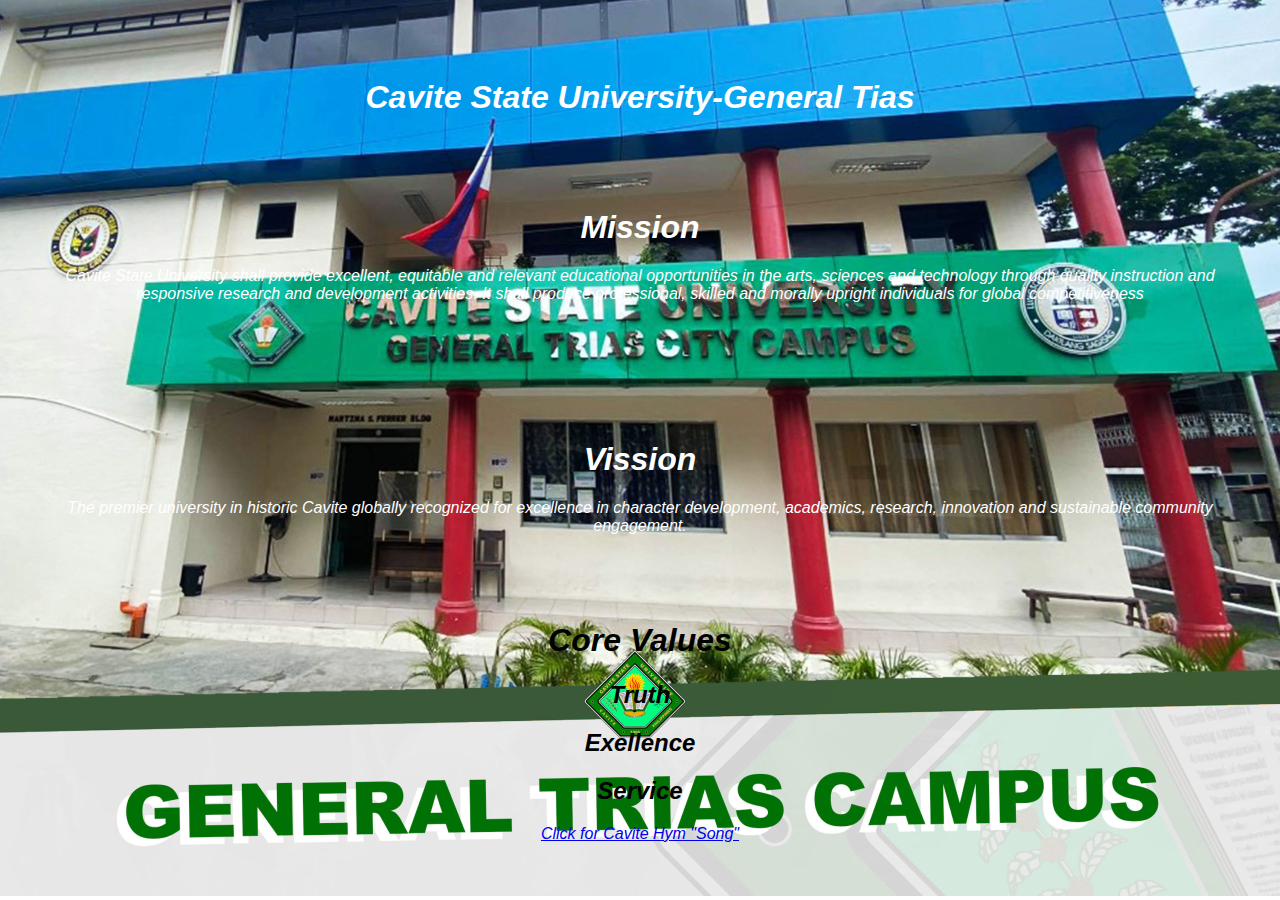
==== index2.html @ a9969547 "Add files via upload" ====
<!DOCTYPE html>
<html lang="en">
<head>
    <meta charset="UTF-8">
    <meta name="viewport" content="width=device-width, initial-scale=1.0">
    <title>CVSU-101_Montifar_BSIT1-1</title>
    <link rel="stylesheet" href="style.css">
</head>
<body>
    
    <i>
    <h1 style="color: white;"><center>Cavite State University-General Tias</center></h1>

     <div class="mission">
        <h1>Mission</h1>
        <p>Cavite State University shall provide excellent, equitable and relevant educational opportunities in the arts, sciences and technology through quality instruction and responsive research and development activities. It shall produce professional, skilled and morally upright individuals for global competitiveness</p>
     </div> 

     <div class="vission">
       <h1>Vission</h1>
       <p>The premier university in historic Cavite globally recognized for excellence in character development, academics, research, innovation and sustainable community engagement.</p>
     </div>
        <center>
           <div class="values">
            <h1>Core Values</h1>
            <h2>Truth</h2>
            <h2>Exellence</h2>
            <h2>Service</h2>
           </div>
            
            
        </center>
     <center><a href="https://youtu.be/Di0DEU5ZFko?si=5bOQKhnY2eLCYfW2" <button>Click for Cavite Hym "Song"</button></center>
    </i>
</body>
</html>
---- style.css ----
.mission{
    padding: 50px;
   }
   .mission h1{
    text-align: center;
    color: white;
   }
   .mission p{
    text-align:center;
    color: white;
   }
   .vission{
        padding: 50px;
    }
   .vission h1{
    text-align:center;
    color: white;
   }
   .vission p{
    text-align:center;
    color: white;
   }
  

    body {
    font-family: Arial, sans-serif;
    margin: 0;
    padding: 0;
    display: flex;
    justify-content: center;
    align-items: center;
    height: 100vh;
    background-image: url(gen_cvsu.jpg);
     background-repeat: no-repeat;
    background-size: 100%;
    background-blend-mode: 50%;
   }
   .login-container {
    background-color: white;
    padding: 20px;
    border-radius: 8px;
    box-shadow: 0 4px 8px rgba(0, 0, 0, 0.1);
    width: 300px;
   }
    .login-container h2 {
    text-align: center;
   }
    .form-group {
    margin-bottom: 15px;
   }
   .form-group label {
    display: block;
    margin-bottom: 5px;
   }
   .form-group input {
    width: 100%;
    padding: 8px;
    border: 1px solid white;
    border-radius: 4px;
   }
   .form-group input[type="submit"] {
    background-color: #4CAF50;
    color: white;
    cursor: pointer;
   }
   .form-group input[type="submit"]:hover {
    background-color: #45a049;
  }
  .error {
    color: red;
    font-size: 12px;
    text-align: center;
  }
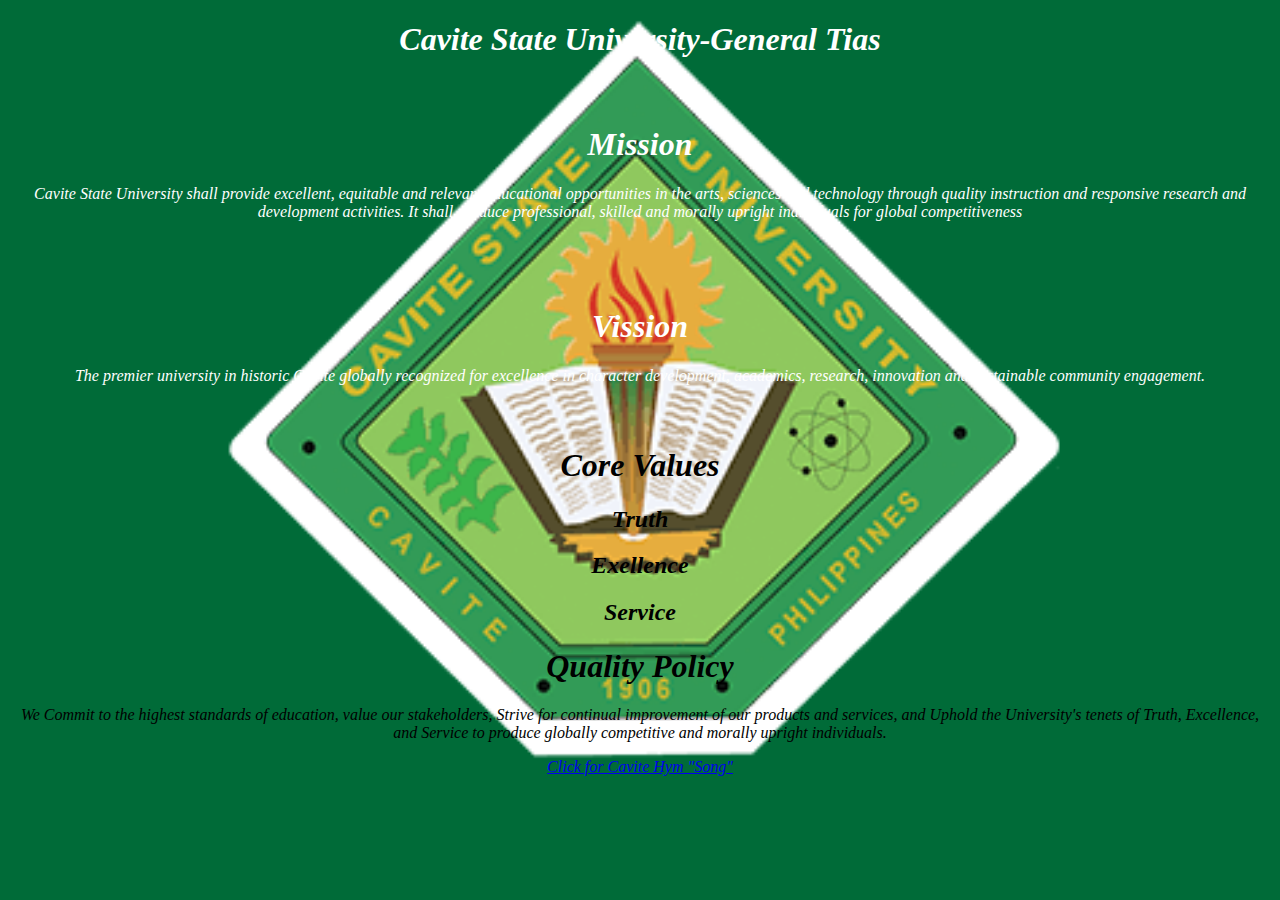
==== commit 18ae98af: "Add files via upload" ====
--- a/index2.html
+++ b/index2.html
@@ -26,7 +26,13 @@
             <h2>Truth</h2>
             <h2>Exellence</h2>
             <h2>Service</h2>
+              
            </div>
+            <div class= "policy">
+                <h1>Quality Policy</h1>
+                <p>We Commit to the highest standards of education, value our stakeholders, Strive for continual improvement of our products and services, and Uphold the University's tenets of Truth, Excellence, and Service to produce globally competitive and morally upright individuals.</p>
+            </div>
+            
             
             
         </center>
--- a/style.css
+++ b/style.css
@@ -1,6 +1,6 @@
 
    .mission{
-    padding: 50px;
+    padding: 25px;
    }
    .mission h1{
     text-align: center;
@@ -11,7 +11,7 @@
     color: white;
    }
    .vission{
-        padding: 50px;
+        padding: 25px;
     }
    .vission h1{
     text-align:center;
@@ -23,19 +23,15 @@
    }
   
 
-    body {
-    font-family: Arial, sans-serif;
-    margin: 0;
-    padding: 0;
-    display: flex;
-    justify-content: center;
-    align-items: center;
-    height: 100vh;
-    background-image: url(gen_cvsu.jpg);
-     background-repeat: no-repeat;
-    background-size: 100%;
-    background-blend-mode: 50%;
-   }
+body{
+  background-image: url(Logo.png);
+ 
+  height: 100%;
+  background-position: center;
+ background-position:fixed;
+  background-repeat: no-repeat;
+  background-size: cover;
+}
    .login-container {
     background-color: white;
     padding: 20px;
